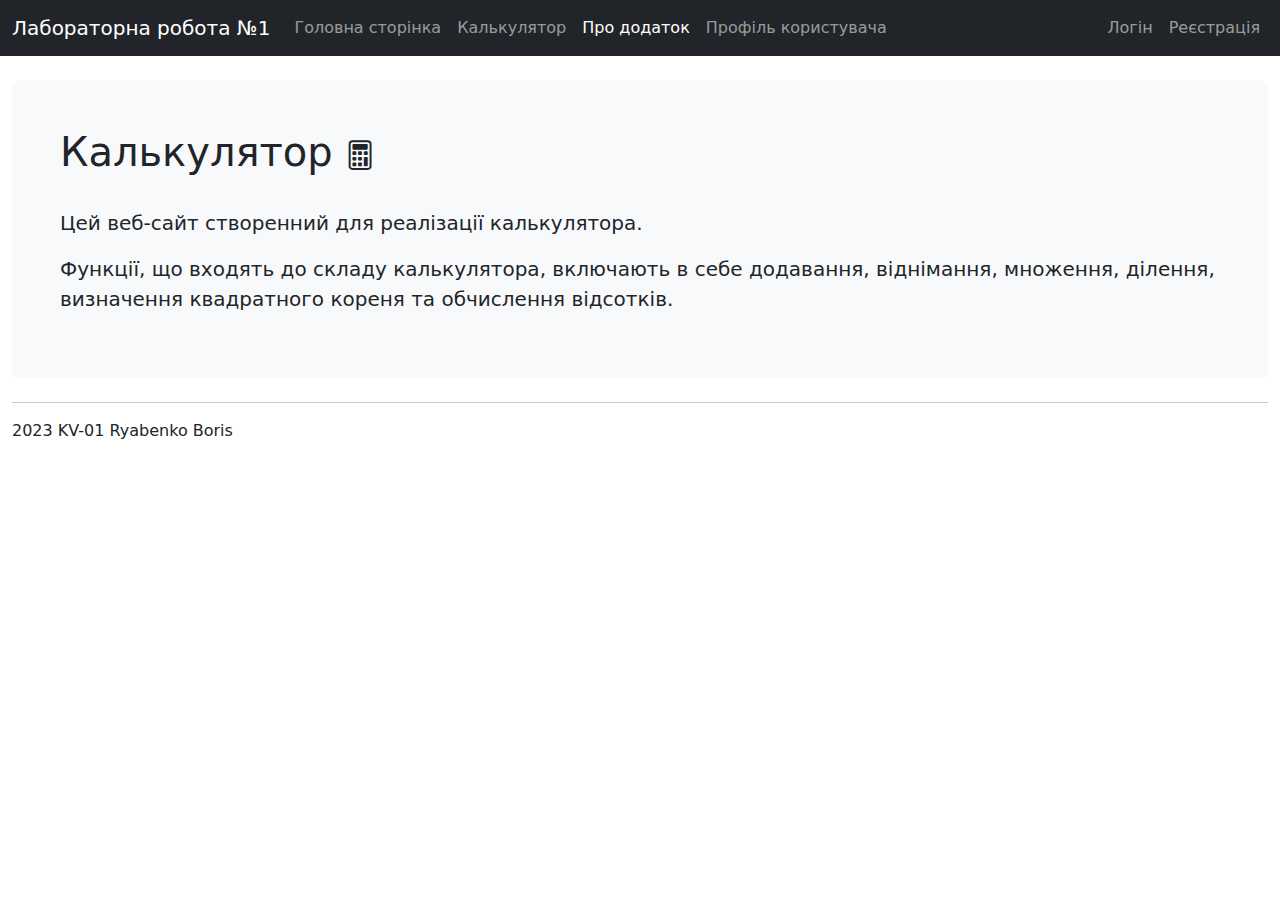
==== lab1/about.html @ 63ab7067 "Add files via upload" ====
<!DOCTYPE html>
<html lang="en">
<head>
<meta charset="utf-8">
<meta name="viewport" content="width=device-width, initial-scale=1">
<title>Лабораторна робота №1</title>
<link href="https://cdn.jsdelivr.net/npm/bootstrap@5.0.2/dist/css/bootstrap.min.css" rel="stylesheet">
<script src="https://cdn.jsdelivr.net/npm/bootstrap@5.0.2/dist/js/bootstrap.bundle.min.js"></script>
<link rel="stylesheet" href="https://cdn.jsdelivr.net/npm/bootstrap-icons@1.5.0/font/bootstrap-icons.css">
</head>
<body>
<nav class="navbar navbar-expand-lg navbar-dark bg-dark">
    <div class="container-fluid">
        <a href="index.html" class="navbar-brand">Лабораторна робота №1</a>
        <button type="button" class="navbar-toggler" data-bs-toggle="collapse" data-bs-target="#navbarCollapse">
            <span class="navbar-toggler-icon"></span>
        </button>
        <div class="collapse navbar-collapse" id="navbarCollapse">
            <div class="navbar-nav">
                <a href="index.html" class="nav-item nav-link">Головна сторінка</a>
                <a href="calculator.html" class="nav-item nav-link">Калькулятор</a>
                <a href="about.html" class="nav-item nav-link active">Про додаток</a>
                <a href="profile.html" class="nav-item nav-link">Профіль користувача</a>
            </div>
            <div class="navbar-nav ms-auto">              	
                <a href="login.html" class="nav-item nav-link">Логін</a>
              	<a href="registration.html" class="nav-item nav-link">Реєстрація</a>
            </div>
        </div>
    </div>
</nav>
<div class="container-fluid">
    <div class="p-5 my-4 bg-light rounded-3">
        <h1>
			Калькулятор
			<span id="boot-icon" class="bi bi-calculator" style="font-size: 30px; opacity: 1; -webkit-text-stroke-width: 0px;"></span>
		</h1>
		<br>
        <p class="lead">Цей веб-сайт створенний для реалізації калькулятора.</p>
        <p class="lead">Функції, що входять до складу калькулятора, включають в себе додавання, віднімання, множення, ділення, визначення квадратного кореня та обчислення відсотків. </p>
        <p class="lead"></p>
      
    </div>
    
    <hr>
    <footer>
        <div class="row">
            <div class="col-md-6">
                <p>2023 KV-01 Ryabenko Boris</p>
            </div>
        </div>
    </footer>
</div>
</body>
</html>
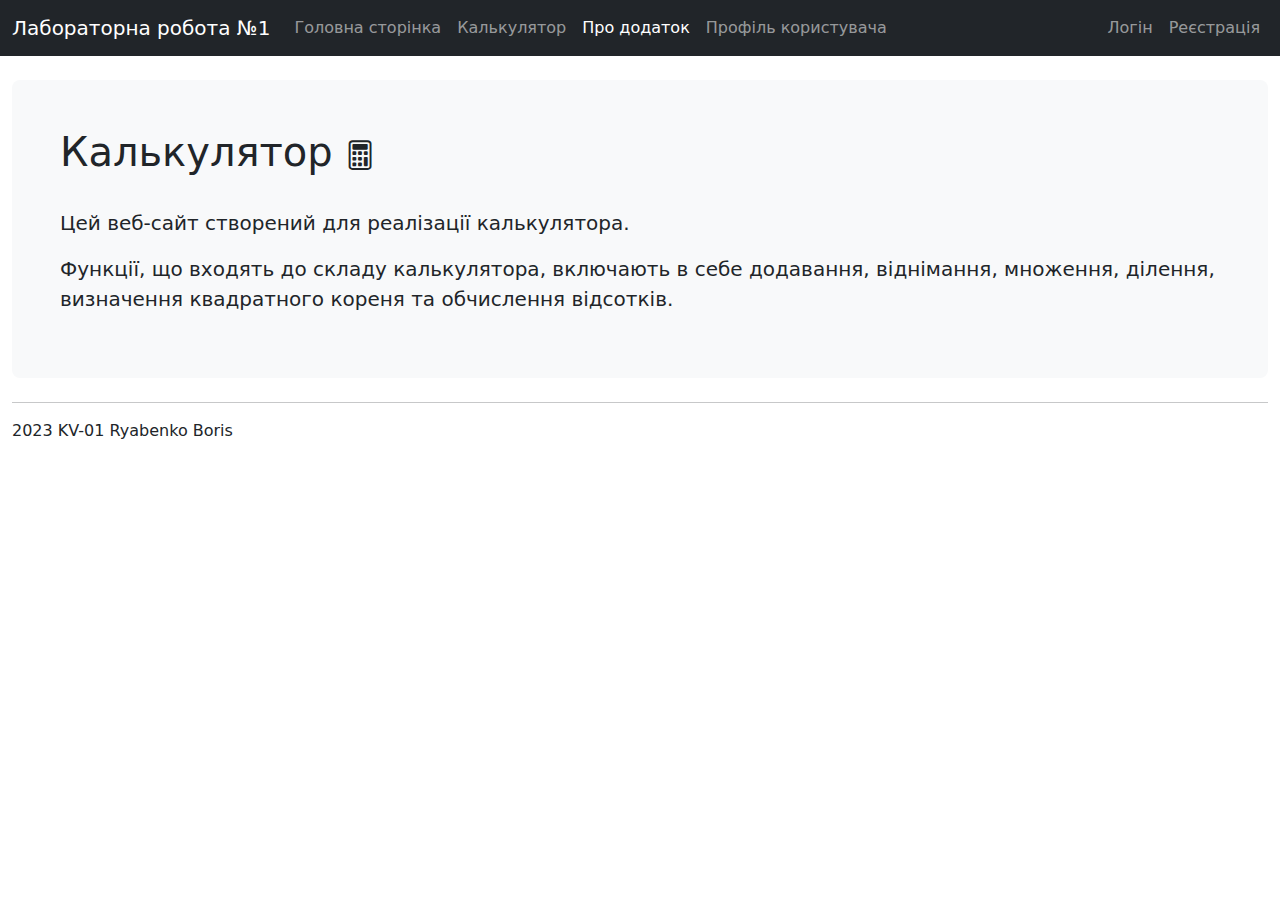
==== commit a66210b2: "Update about.html" ====
--- a/lab1/about.html
+++ b/lab1/about.html
@@ -36,7 +36,7 @@
 			<span id="boot-icon" class="bi bi-calculator" style="font-size: 30px; opacity: 1; -webkit-text-stroke-width: 0px;"></span>
 		</h1>
 		<br>
-        <p class="lead">Цей веб-сайт створенний для реалізації калькулятора.</p>
+        <p class="lead">Цей веб-сайт створений для реалізації калькулятора.</p>
         <p class="lead">Функції, що входять до складу калькулятора, включають в себе додавання, віднімання, множення, ділення, визначення квадратного кореня та обчислення відсотків. </p>
         <p class="lead"></p>
       
@@ -52,4 +52,4 @@
     </footer>
 </div>
 </body>
-</html>+</html>
